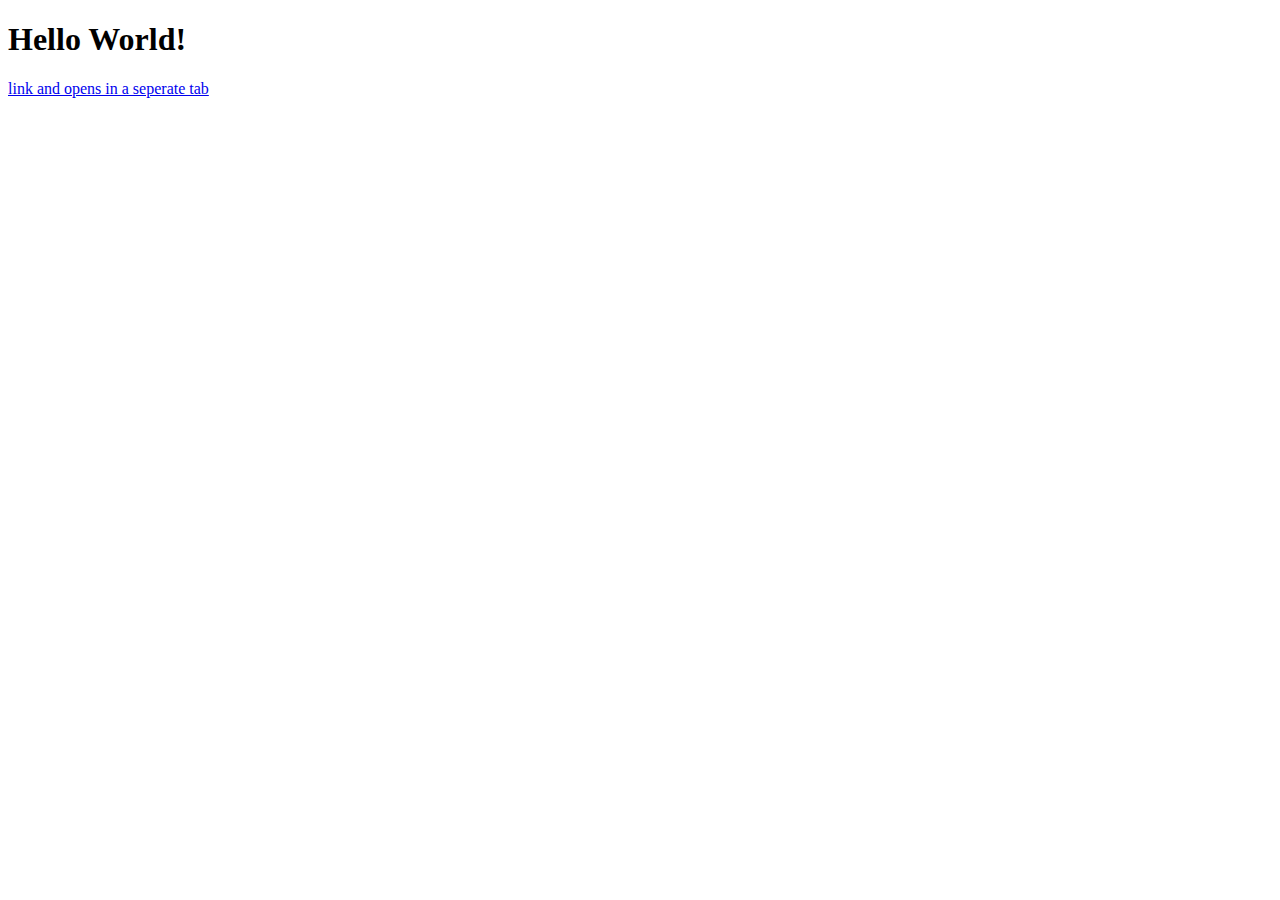
==== first_day_stuff/first_day.html @ b3916370 "uploading" ====
<!DOCTYPE html>
<html lang="en">
<head>
    <meta charset="UTF-8">
    <meta name="viewport" content="width=device-width, initial-scale=1.0">
    <meta http-equiv="X-UA-Compatible" content="ie=edge">
    <!-- <title>Document</title> -->
</head>
<body>
    <h1>Hello World!</h1> <!-- H1 automatically bolds and the bigger the number the smaller the header-->
    <a href="https://www.google.com" target='_blank'>link and opens in a seperate tab</a>
</body>
</html>
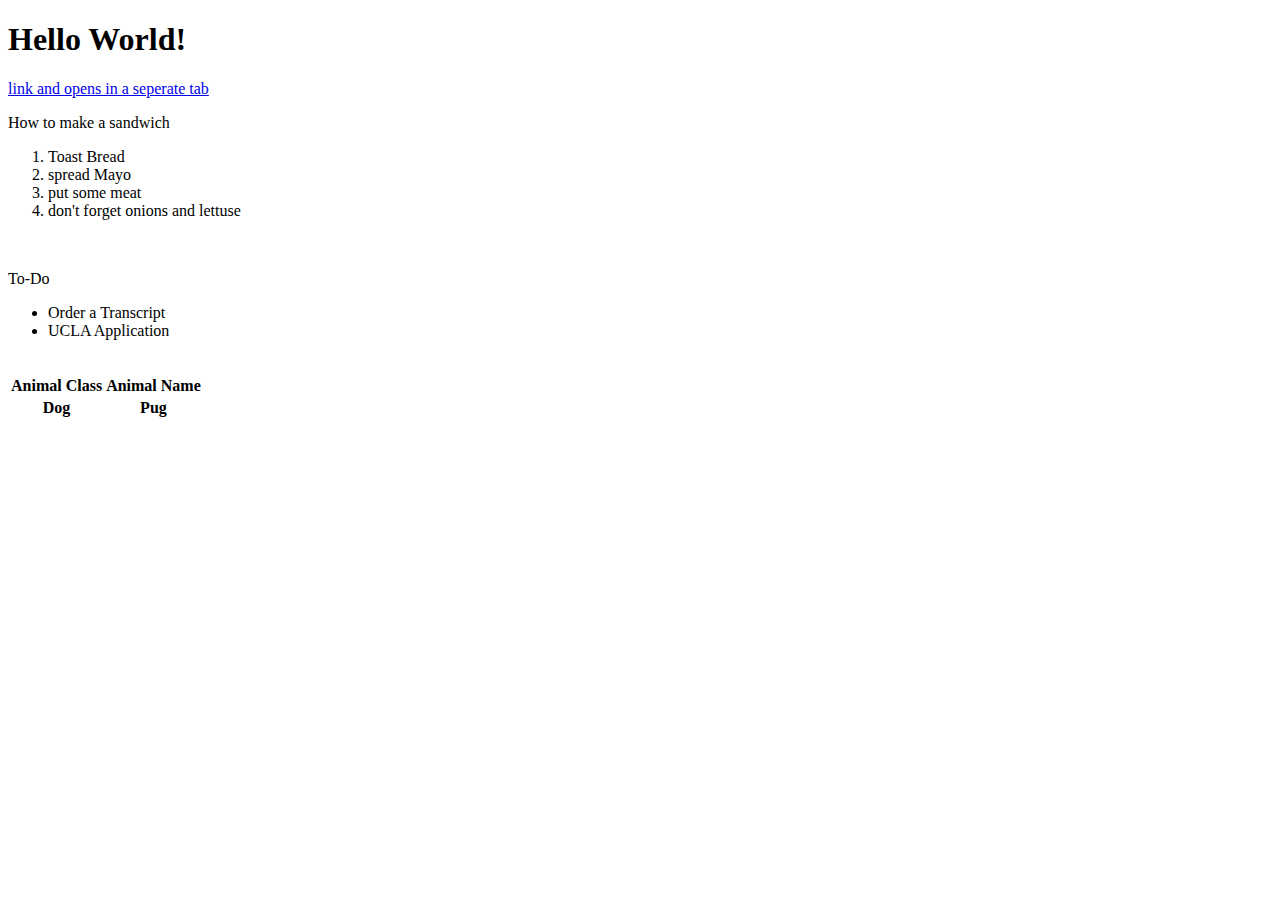
==== commit 981fad4b: "updating" ====
--- a/first_day_stuff/first_day.html
+++ b/first_day_stuff/first_day.html
@@ -9,5 +9,30 @@
 <body>
     <h1>Hello World!</h1> <!-- H1 automatically bolds and the bigger the number the smaller the header-->
     <a href="https://www.google.com" target='_blank'>link and opens in a seperate tab</a>
+
+    <p>How to make a sandwich</p>
+    <ol>
+        <li>Toast Bread</li>
+        <li>spread Mayo</li>
+        <li>put some meat</li>
+        <li>don't forget onions and lettuse</li>
+    </ol>
+    <br>
+    <p>To-Do</p>
+    <ul>
+        <li>Order a Transcript</li>
+        <li>UCLA Application</li>
+    </ul>
+    <br>
+    <table>
+        <tr>
+            <th>Animal Class</th>
+            <th>Animal Name</th>
+        </tr>
+        <tr>
+            <th>Dog</th>
+            <th>Pug</th>
+        </tr>
+    </table>
 </body>
 </html>